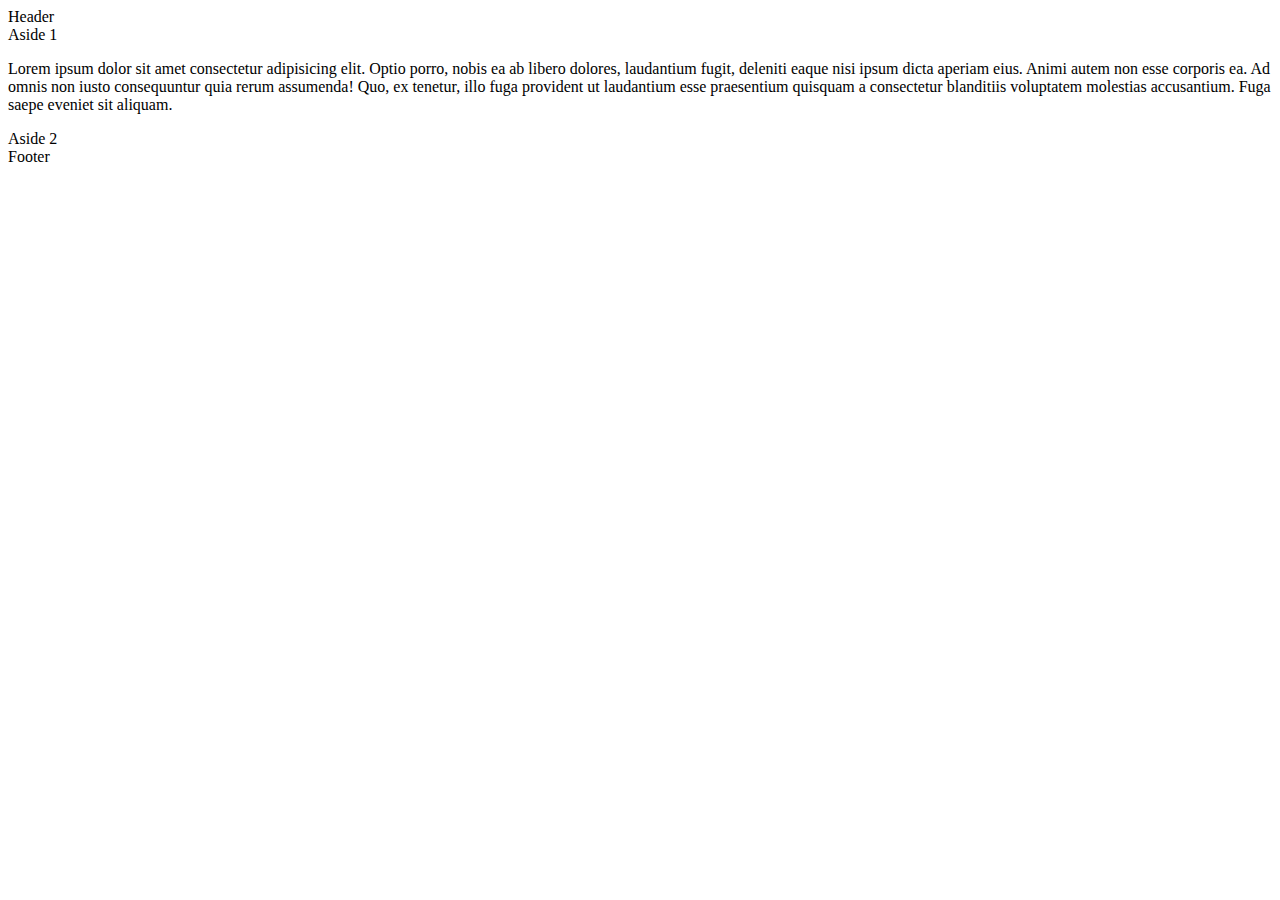
==== bai13.html @ e14ecc86 "Add files via upload" ====
<!DOCTYPE html>
<html lang="en">
  <head>
    <meta charset="UTF-8" />
    <meta http-equiv="X-UA-Compatible" content="IE=edge" />
    <meta name="viewport" content="width=device-width, initial-scale=1.0" />
    <title>Document</title>
    <link rel="stylesheet" href="bai1.css" />
  </head>
  <body>
    <div class="container">
      <header>Header</header>
      <aside1>Aside 1</aside1>
      <main>
        <p>
          Lorem ipsum dolor sit amet consectetur adipisicing elit. Optio porro,
          nobis ea ab libero dolores, laudantium fugit, deleniti eaque nisi
          ipsum dicta aperiam eius. Animi autem non esse corporis ea. Ad omnis
          non iusto consequuntur quia rerum assumenda! Quo, ex tenetur, illo
          fuga provident ut laudantium esse praesentium quisquam a consectetur
          blanditiis voluptatem molestias accusantium. Fuga saepe eveniet sit
          aliquam.
        </p>
      </main>
      <aside2>Aside 2</aside2>
      <footer>Footer</footer>
    </div>
  </body>
</html>
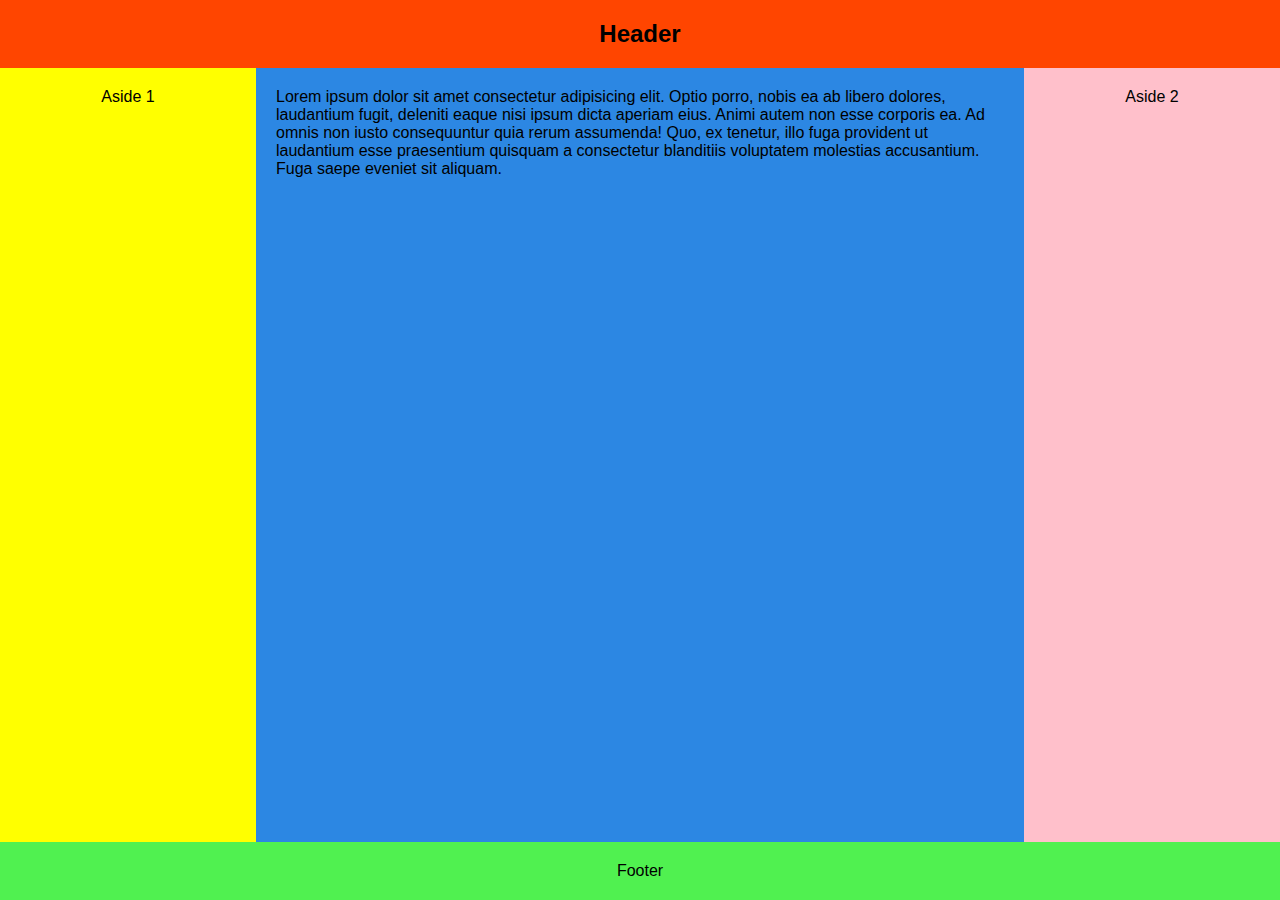
==== commit 2799c0a7: "Add files via upload" ====
--- a/bai13.html
+++ b/bai13.html
@@ -5,7 +5,7 @@
     <meta http-equiv="X-UA-Compatible" content="IE=edge" />
     <meta name="viewport" content="width=device-width, initial-scale=1.0" />
     <title>Document</title>
-    <link rel="stylesheet" href="bai1.css" />
+    <link rel="stylesheet" href="bai13.css" />
   </head>
   <body>
     <div class="container">
--- a/bai13.css
+++ b/bai13.css
@@ -0,0 +1,69 @@
+* {
+  margin: 0;
+  padding: 0;
+  box-sizing: border-box;
+}
+.container {
+  display: grid;
+  grid-template-rows: auto 1fr auto;
+  grid-template-columns: 1fr 3fr 1fr;
+  grid-template-areas:
+    "header header header"
+    "aside1 content aside2"
+    "footer footer footer";
+  height: 100vh;
+  text-align: center;
+  font-family: Arial, sans-serif;
+}
+header {
+  grid-area: header;
+  background-color: orangered;
+  padding: 20px;
+  font-size: 24px;
+  font-weight: bold;
+}
+aside1 {
+  grid-area: aside1;
+  background-color: yellow;
+  padding: 20px;
+}
+aside2 {
+  grid-area: aside2;
+  background-color: pink;
+  padding: 20px;
+}
+main {
+  grid-area: content;
+  background-color: #2c87e3;
+  padding: 20px;
+
+  text-align: left;
+}
+footer {
+  grid-area: footer;
+  background-color: #50f150;
+  padding: 20px;
+}
+
+@media (max-width: 1200px) {
+  .container {
+    grid-template-columns: 1fr 1fr;
+    grid-template-areas:
+      "header header"
+      "content content"
+      "aside1 aside2"
+      "footer footer";
+  }
+}
+
+@media (max-width: 600px) {
+  .container {
+    grid-template-columns: 1fr;
+    grid-template-areas:
+      "header"
+      "content"
+      "aside1"
+      "aside2"
+      "footer";
+  }
+}
